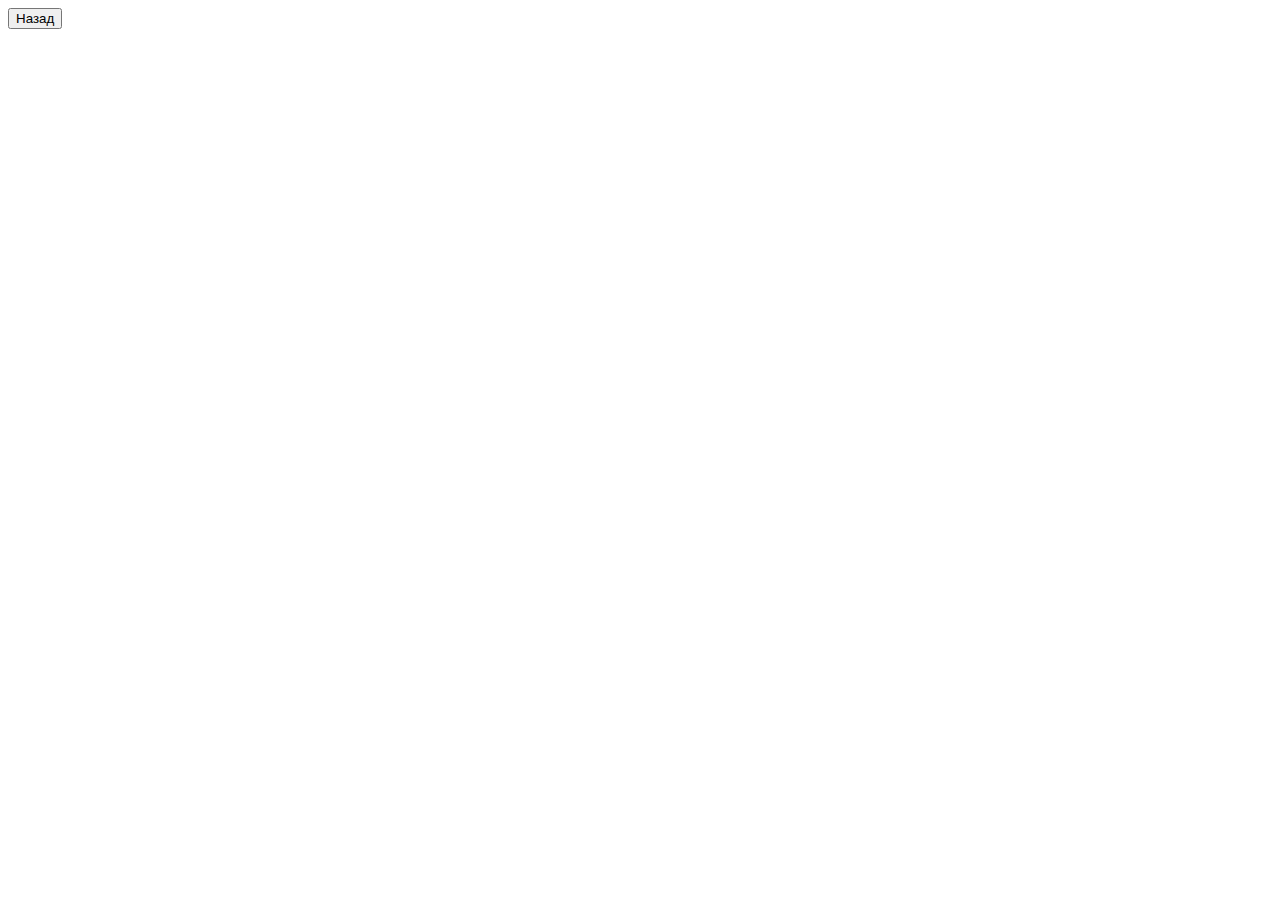
==== application/View/attempt_review.html @ a7e2441d "Creating the functionality of passing tests and viewing reports" ====
<!DOCTYPE html>
<html>
<head>
    <meta charset="UTF-8">
    <meta name="viewport" content="width=device-width, initial-scale=1.0">
    <title>Деталі тесту</title>
    <script src="https://ajax.googleapis.com/ajax/libs/jquery/3.5.1/jquery.min.js"></script>
    <script src="../Controller/attempt_review_controller.js"></script>
</head>
<body>
<button id="back-button" onclick="window.location.href='view_results.html'">Назад</button>
<h1 id="test-title"></h1>
<h2 id="user-name"></h2>
<div id="test-content">
    <!-- Here the questions and answers will be displayed -->
</div>
</body>
</html>
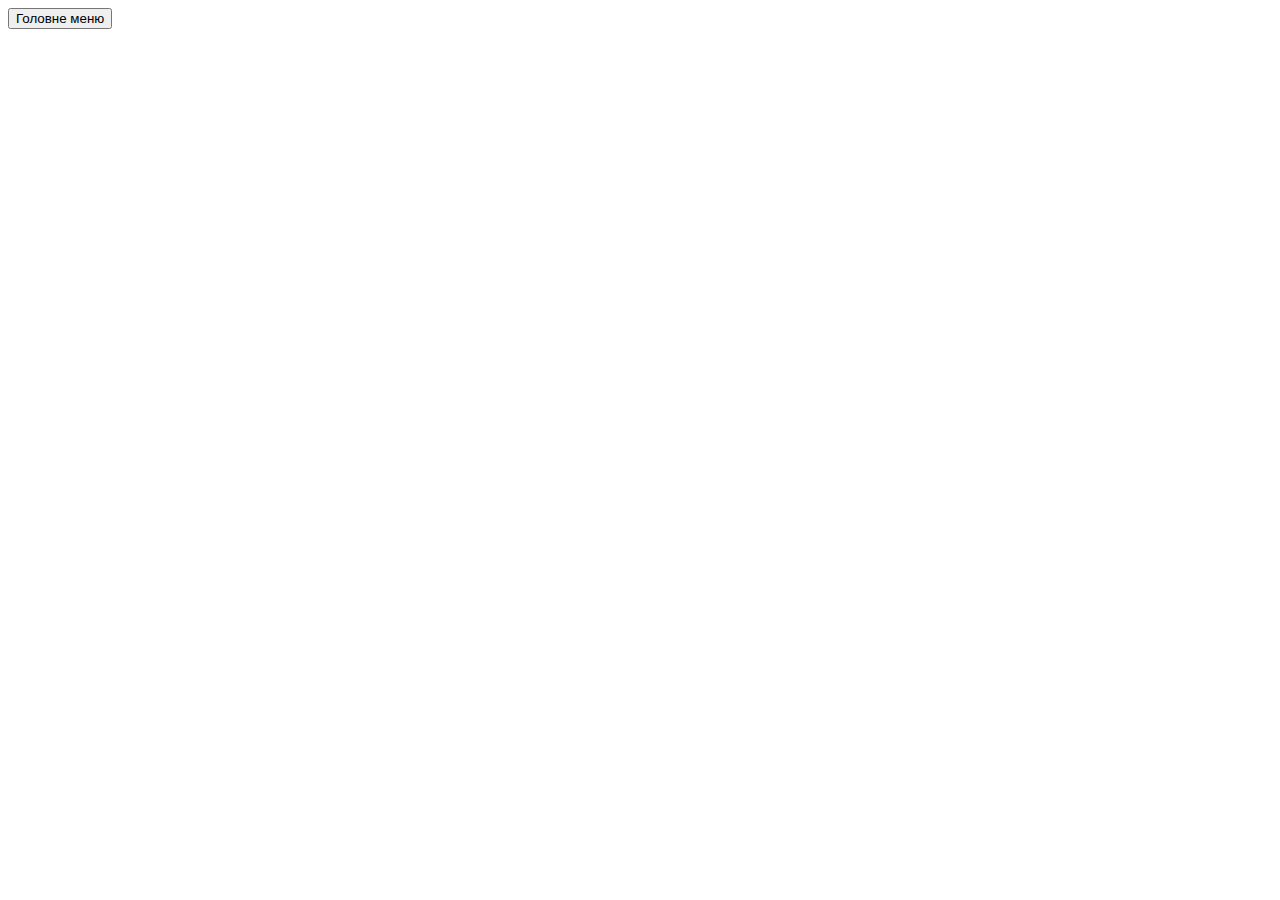
==== commit c7223c0b: "Creating the functionality of passing tests and viewing reports" ====
--- a/application/View/attempt_review.html
+++ b/application/View/attempt_review.html
@@ -8,7 +8,7 @@
     <script src="../Controller/attempt_review_controller.js"></script>
 </head>
 <body>
-<button id="back-button" onclick="window.location.href='view_results.html'">Назад</button>
+<button id="back-button" onclick="window.location.href='view_results.html'">Головне меню</button>
 <h1 id="test-title"></h1>
 <h2 id="user-name"></h2>
 <div id="test-content">
